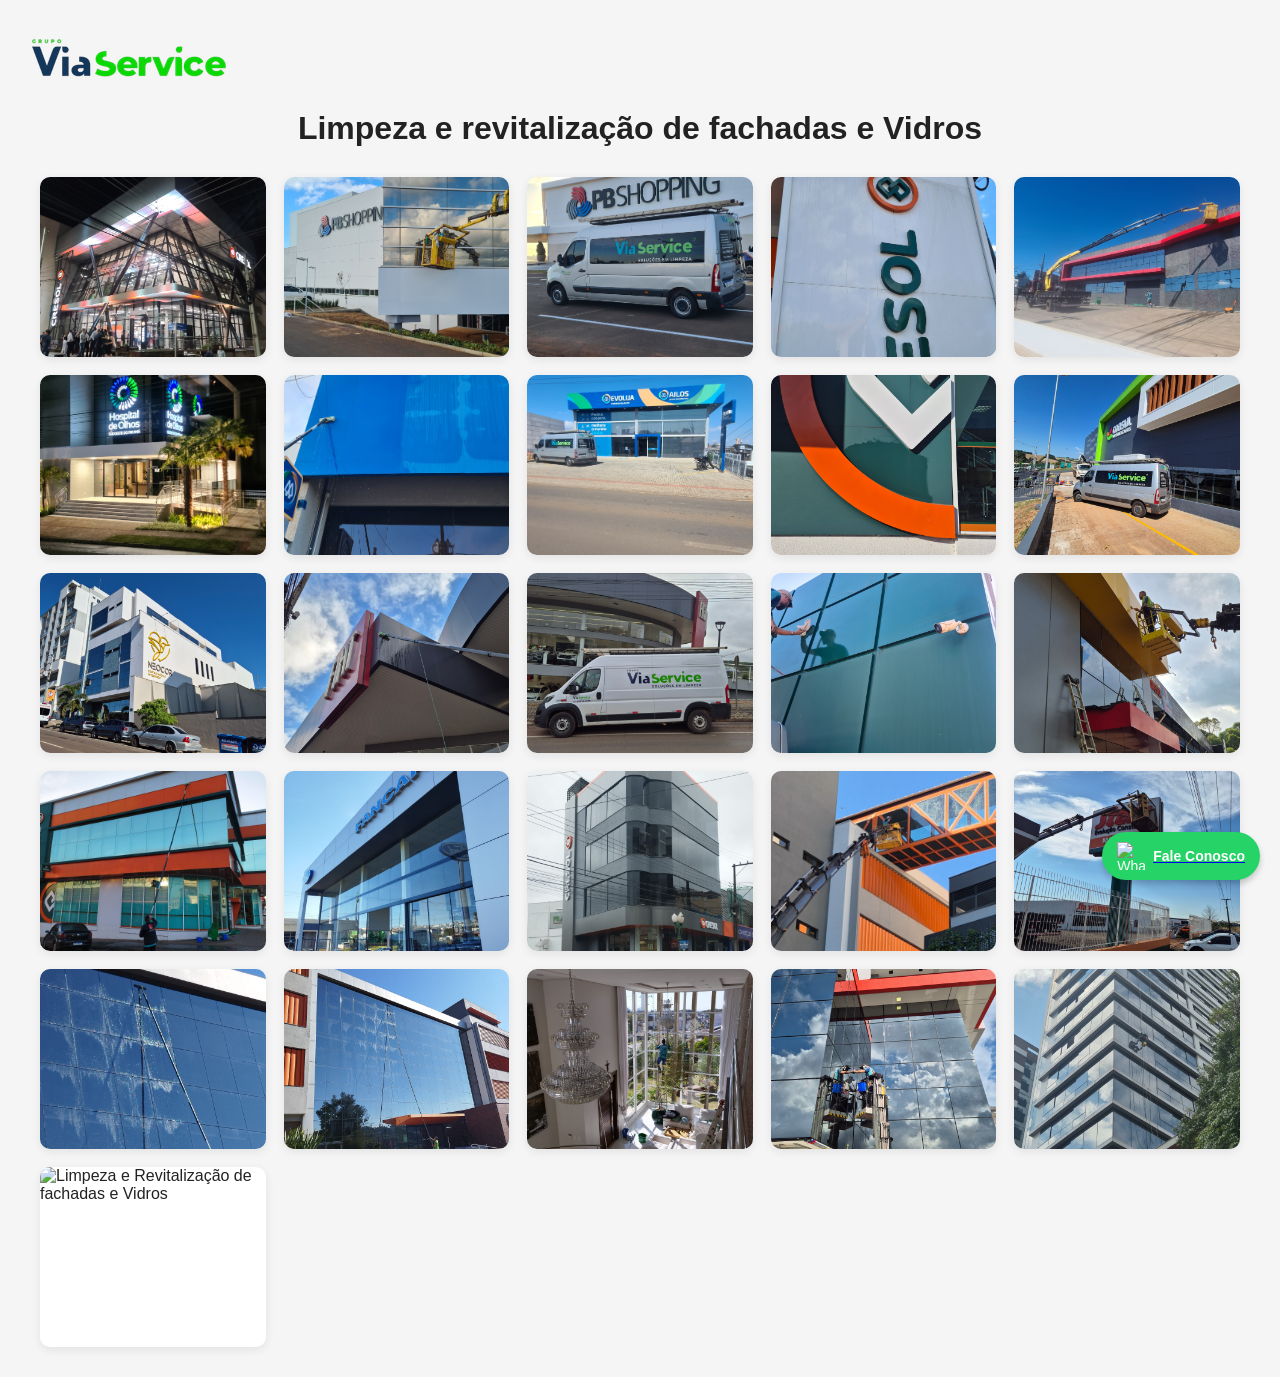
==== galery-altura.html @ c951f5f1 "update images" ====
<!doctype html>
<html>
<html lang="pt-BR">

<head>
    <meta charset="utf-8">
    <meta name="viewport" content="width=device-width, initial-scale=1">
    <meta name="description"
        content="Confira a galeria da Via Service e conheça alguns dos nossos serviços de limpeza comercial, residencial e em altura.">

    <title>Galeria</title>
    <link rel="stylesheet" href="css/style-galery.css">
    <link rel="stylesheet" href="css/templatemo-style.css">
    <script src="js/galery.js" defer></script>

</head>

<body>
    <a href="index.html" class="navbar-brand">
        <img src="img/logo-via-service-trans.png" alt="Via Service">
    </a>
    <h1>Limpeza e revitalização de fachadas e Vidros</h1>
    

    <div class="whatsapp-float right">
        <a href="https://wa.me/554699145279?text=Ol%C3%A1%2C%20gostaria%20de%20saber%20mais%20sobre%20os%20servi%C3%A7os%20da%20*Via%20Service*."
            target="_blank">
            <div class="whatsapp-icon">
                <img decoding="async" src="https://upload.wikimedia.org/wikipedia/commons/6/6b/WhatsApp.svg"
                    alt="WhatsApp">
                <span class="whatsapp-label">Fale Conosco</span>
            </div>
        </a>
    </div>

    <div class="grid">
        <div class="card">
            <img class="gallery-item" src="img/limpeza-fachada/fachadas-1.jpg" alt="Limpeza e Revitalização de fachadas e Vidros"
                data-title="Limpeza Comercial">
        </div>
        <div class="card">
            <img class="gallery-item" src="img/limpeza-fachada/fachadas-2.jpg" alt="Limpeza e Revitalização de fachadas e Vidros"
                data-title="Limpeza Comercial">
        </div>
        <div class="card">
            <img class="gallery-item" src="img/limpeza-fachada/fachadas-5.jpg" alt="Limpeza e Revitalização de fachadas e Vidros"
                data-title="Limpeza Comercial">
        </div>
        <div class="card">
            <img class="gallery-item" src="img/limpeza-fachada/fachadas-6.jpg" alt="Limpeza e Revitalização de fachadas e Vidros"
                data-title="Limpeza Comercial">
        </div>
        <div class="card">
            <img class="gallery-item" src="img/limpeza-fachada/fachadas-7.jpg" alt="Limpeza e Revitalização de fachadas e Vidros"
                data-title="Limpeza Comercial">
        </div>
        <div class="card">
            <img class="gallery-item" src="img/limpeza-fachada/fachadas-8.jpg" alt="Limpeza e Revitalização de fachadas e Vidros"
                data-title="Limpeza Comercial">
        </div>
        <div class="card">
            <img class="gallery-item" src="img/limpeza-fachada/fachadas-9.jpg" alt="Limpeza e Revitalização de fachadas e Vidros"
                data-title="Limpeza Comercial">
        </div>
        <div class="card">
            <img class="gallery-item" src="img/limpeza-fachada/fachadas-10.jpg" alt="Limpeza e Revitalização de fachadas e Vidros"
                data-title="Limpeza Comercial">
        </div>
        <div class="card">
            <img class="gallery-item" src="img/limpeza-fachada/fachadas-11.jpg" alt="Limpeza e Revitalização de fachadas e Vidros"
                data-title="Limpeza Comercial">
        </div>
        <div class="card">
            <img class="gallery-item" src="img/limpeza-fachada/fachadas-12.jpg" alt="Limpeza e Revitalização de fachadas e Vidros"
                data-title="Limpeza Comercial">
        </div>
        <div class="card">
            <img class="gallery-item" src="img/limpeza-fachada/fachadas-13.jpg" alt="Limpeza e Revitalização de fachadas e Vidros"
                data-title="Limpeza Comercial">
        </div>
        <div class="card">
            <img class="gallery-item" src="img/limpeza-fachada/fachadas-14.jpg" alt="Limpeza e Revitalização de fachadas e Vidros"
                data-title="Limpeza Comercial">
        </div>
        <div class="card">
            <img class="gallery-item" src="img/limpeza-fachada/fachadas-15.jpg" alt="Limpeza e Revitalização de fachadas e Vidros"
                data-title="Limpeza Comercial">
        </div>
        <div class="card">
            <img class="gallery-item" src="img/limpeza-fachada/fachadas-16.jpg" alt="Limpeza e Revitalização de fachadas e Vidros"
                data-title="Limpeza Comercial">
        </div>
        <div class="card">
            <img class="gallery-item" src="img/limpeza-fachada/fachadas-17.jpg" alt="Limpeza e Revitalização de fachadas e Vidros"
                data-title="Limpeza Comercial">
        </div>
        <div class="card">
            <img class="gallery-item" src="img/limpeza-fachada/fachadas-18.jpg" alt="Limpeza e Revitalização de fachadas e Vidros"
                data-title="Limpeza Comercial">
        </div>
        <div class="card">
            <img class="gallery-item" src="img/limpeza-fachada/fachadas-19.jpg" alt="Limpeza e Revitalização de fachadas e Vidros"
                data-title="Limpeza Comercial">
        </div>
        <div class="card">
            <img class="gallery-item" src="img/limpeza-fachada/fachadas-20.jpg" alt="Limpeza e Revitalização de fachadas e Vidros"
                data-title="Limpeza Comercial">
        </div>
        <div class="card">
            <img class="gallery-item" src="img/limpeza-fachada/fachadas-21.jpg" alt="Limpeza e Revitalização de fachadas e Vidros"
                data-title="Limpeza Comercial">
        </div>
        <div class="card">
            <img class="gallery-item" src="img/limpeza-fachada/fachadas-22.jpg" alt="Limpeza e Revitalização de fachadas e Vidros"
                data-title="Limpeza Comercial">
        </div>
        <div class="card">
            <img class="gallery-item" src="img/limpeza-fachada/Limpeza de vidros  (1).jpg" alt="Limpeza e Revitalização de fachadas e Vidros"
                data-title="Limpeza Comercial">
        </div>
        <div class="card">
            <img class="gallery-item" src="img/limpeza-fachada/Limpeza de vidros  (2).jpg" alt="Limpeza e Revitalização de fachadas e Vidros"
                data-title="Limpeza Comercial">
        </div>
        <div class="card">
            <img class="gallery-item" src="img/limpeza-fachada/Limpeza de vidros  (4).jpg" alt="Limpeza e Revitalização de fachadas e Vidros"
                data-title="Limpeza Comercial">
        </div>
        <div class="card">
            <img class="gallery-item" src="img/limpeza-fachada/Limpeza de vidros  (5).jpg" alt="Limpeza e Revitalização de fachadas e Vidros"
                data-title="Limpeza Comercial">
        </div>
        <div class="card">
            <img class="gallery-item" src="img/limpeza-fachada/Limpeza de vidros  (6).jpg" alt="Limpeza e Revitalização de fachadas e Vidros"
                data-title="Limpeza Comercial">
        </div>
        <div class="card">
            <img class="gallery-item" src="img/limpeza-fachada/Limpeza de vidros 7.jpg" alt="Limpeza e Revitalização de fachadas e Vidros"
                data-title="Limpeza Comercial">
        </div>

        <div class="lightbox" id="lightbox">

            <button class="lightbox-close" id="closeLightbox" aria-label="Fechar">
                &times;
            </button>


            <button class="lightbox-prev" id="prevImage" aria-label="Anterior">
                &#10094;
            </button>


            <!-- ÁREA DA MÍDIA -->
            <div class="lightbox-media" id="lightboxMedia">

            </div>


            <button class="lightbox-next" id="nextImage" aria-label="Próximo">
                &#10095;
            </button>


            <!-- TÍTULO -->
            <div class="lightbox-title" id="lightboxTitle">
            </div>


            <!-- CONTADOR -->
            <div class="lightbox-counter" id="lightboxCounter">
                1 / 1
            </div>

        </div>



    </div>

    <div class="lightbox" id="lightbox">
        <button class="lightbox-close" id="closeLightbox">
            &times;
        </button>
        <button class="lightbox-prev" id="prevImage">
            &#10094;
        </button>
        <img class="lightbox-image" id="lightboxImage" src="" alt="">
        <button class="lightbox-next" id="nextImage">
            &#10095;
        </button>
        <div class="lightbox-counter" id="lightboxCounter">
            1 / 1
        </div>
    </div>
</body>

</html>
---- css/style-galery.css ----
* {
            box-sizing: border-box;
        }

        body {
            font-family: system-ui, -apple-system, BlinkMacSystemFont, "Segoe UI", Arial, sans-serif;
            margin: 0;
            padding: 30px;
            background: #f5f5f5;
            color: #222;
        }

        h1 {
            text-align: center;
            margin: 0 0 30px;
        }

        /* GALERIA */
        .grid {
            display: grid;
            grid-template-columns: repeat(auto-fill, minmax(220px, 1fr));
            gap: 18px;
            max-width: 1200px;
            margin: 0 auto;
        }

        /* CARD */
        .card {
            background: #fff;
            border-radius: 10px;
            overflow: hidden;
            box-shadow: 0 3px 10px rgba(0, 0, 0, 0.08);
            transition: transform 0.3s ease, box-shadow 0.3s ease;
        }

        .card:hover {
            transform: translateY(-4px);
            box-shadow: 0 8px 20px rgba(0, 0, 0, 0.15);
        }

        /* IMAGEM */
        .card img {
            width: 100%;
            height: 180px;
            object-fit: cover;
            display: block;
            cursor: pointer;
            transition: transform 0.3s ease;
        }

        .card:hover img {
            transform: scale(1.03);
        }

        /* LEGENDA */
        .caption {
            padding: 12px;
            font-size: 14px;
            color: #333;
            text-align: center;
        }


        /* =========================
           LIGHTBOX
        ========================= */

        .lightbox {
            display: none;
            position: fixed;
            z-index: 9999;
            inset: 0;

            background: rgba(0, 0, 0, 0.92);

            align-items: center;
            justify-content: center;
        }

        .lightbox.active {
            display: flex;
        }

        /* IMAGEM GRANDE */
        .lightbox-image {
            max-width: 85%;
            max-height: 85vh;

            object-fit: contain;

            border-radius: 6px;

            box-shadow: 0 10px 40px rgba(0, 0, 0, 0.5);

            animation: zoomIn 0.25s ease;
        }

        @keyframes zoomIn {
            from {
                opacity: 0;
                transform: scale(0.9);
            }

            to {
                opacity: 1;
                transform: scale(1);
            }
        }

        /* BOTÃO FECHAR */
        .lightbox-close {
            position: absolute;
            top: 20px;
            right: 30px;

            background: none;
            border: none;

            color: #fff;

            font-size: 42px;
            font-weight: 300;

            cursor: pointer;

            line-height: 1;

            transition: transform 0.2s ease, opacity 0.2s ease;
        }

        .lightbox-close:hover {
            transform: scale(1.15);
            opacity: 0.7;
        }

        /* BOTÕES DE NAVEGAÇÃO */
        .lightbox-prev,
        .lightbox-next {
            position: absolute;

            top: 50%;
            transform: translateY(-50%);

            width: 55px;
            height: 55px;

            border-radius: 50%;

            border: none;

            background: rgba(255, 255, 255, 0.15);

            color: #fff;

            font-size: 30px;

            cursor: pointer;

            display: flex;
            align-items: center;
            justify-content: center;

            transition: background 0.2s ease, transform 0.2s ease;
        }

        .lightbox-prev {
            left: 25px;
        }

        .lightbox-next {
            right: 25px;
        }

        .lightbox-prev:hover,
        .lightbox-next:hover {
            background: rgba(255, 255, 255, 0.3);
        }

        .lightbox-prev:hover {
            transform: translateY(-50%) scale(1.08);
        }

        .lightbox-next:hover {
            transform: translateY(-50%) scale(1.08);
        }

        /* CONTADOR */
        .lightbox-counter {
            position: absolute;

            bottom: 20px;
            left: 50%;

            transform: translateX(-50%);

            color: #fff;

            font-size: 14px;

            background: rgba(0, 0, 0, 0.4);

            padding: 6px 12px;

            border-radius: 20px;
        }


        /* =========================
           RESPONSIVO
        ========================= */

        @media (max-width: 600px) {

            body {
                padding: 20px 12px;
            }

            .grid {
                grid-template-columns: repeat(2, 1fr);
                gap: 10px;
            }

            .card img {
                height: 130px;
            }

            .lightbox-image {
                max-width: 92%;
                max-height: 80vh;
            }

            .lightbox-prev,
            .lightbox-next {
                width: 42px;
                height: 42px;

                font-size: 22px;
            }

            .lightbox-prev {
                left: 10px;
            }

            .lightbox-next {
                right: 10px;
            }

            .lightbox-close {
                top: 15px;
                right: 18px;
                font-size: 36px;
            }
        }
/* ===============================
   VÍDEO NA GALERIA
================================ */




/* ===============================
   LIGHTBOX MEDIA
================================ */

.lightbox-media {
    max-width: 85%;
    max-height: 80vh;

    display: flex;
    align-items: center;
    justify-content: center;
}


/* IMAGEM */

.lightbox-image {
    max-width: 100%;
    max-height: 80vh;

    object-fit: contain;

    border-radius: 6px;

    box-shadow: 0 10px 40px rgba(0, 0, 0, 0.5);

    animation: zoomIn 0.25s ease;
}





/* ===============================
   ANIMAÇÃO
================================ */

@keyframes zoomIn {

    from {
        opacity: 0;
        transform: scale(0.9);
    }

    to {
        opacity: 1;
        transform: scale(1);
    }

}


/* ===============================
   TÍTULO
================================ */

.lightbox-title {

    position: absolute;

    bottom: 55px;

    left: 50%;

    transform: translateX(-50%);

    color: white;

    font-size: 16px;
    font-weight: 600;

    text-align: center;

    background: rgba(0, 0, 0, 0.45);

    padding: 7px 15px;

    border-radius: 20px;
}


/* ===============================
   RESPONSIVO
================================ */

@media (max-width: 600px) {

    .lightbox-media {

        max-width: 92%;
        max-height: 75vh;

    }

    .lightbox-image {

        max-height: 75vh;

    }

}
---- css/templatemo-style.css ----
/* 

Tinker CSS Template

https://templatemo.com/tm-506-tinker

*/
.whatsapp-float {
  position: fixed;
  bottom: 20px;
  z-index: 9999;
}
.whatsapp-float.right { right: 20px; }
.whatsapp-float.left { left: 20px; }
.whatsapp-float .whatsapp-icon {
  display: flex;
  align-items: center;
  background: #25d366;
  padding: 10px 15px;
  border-radius: 50px;
  color: #fff;
  font-family: Arial, sans-serif;
  font-size: 14px;
  box-shadow: 0 4px 6px rgba(0,0,0,0.2);
  text-decoration: none;
}
.whatsapp-float .whatsapp-icon img {
  width: 28px;
  height: 28px;
  margin-right: 8px;
}
.whatsapp-float .whatsapp-label {
  font-weight: bold;
  color: #fff;
}



* {
    margin: 0;
    padding: 0;
    font-family: 'Roboto', arial, sans-serif;
}

body {
	overflow-x: hidden;
}

ul {
	list-style: none;
	margin: 0px;
}

p {
	color: #7a7a7a;
	font-size: 14px;
	line-height: 24px;
}

.via {
	font-size: 30px;
	color: #09385b;
	font-weight: 800;
	/* text-transform: uppercase; */
	letter-spacing: 1px;
}
.service {
	font-size: 30px;
	color: #4fb848;
	font-weight: 800;
	/* text-transform: uppercase; */
	letter-spacing: 1px;
}

.parallax-content {
  width: 100%;
  min-height: 100vh;
  background-size: cover;
}

.primary-white-button a {
	display: inline-block;
	background-color: #fff;
	font-size: 13px;
	padding: 12px 18px;
	color: #121212;
	font-weight: 500;
	letter-spacing: 1px;
	text-transform: uppercase;
	text-decoration: none;
	border-radius: 20px;
}

.primary-blue-button a {
	display: inline-block;
	background-color: #33c1cf;
	font-size: 13px;
	padding: 12px 18px;
	color: #fff;
	font-weight: 500;
	letter-spacing: 1px;
	text-transform: uppercase;
	text-decoration: none;
	border-radius: 20px;
}

.pop-button h4 {
	display: inline-block;
	background-color: #33c1cf;
	font-size: 13px!important;
	padding: 12px 18px;
	color: #fff;
	font-weight: 400!important;
	letter-spacing: 1px;
	text-transform: uppercase;
	text-decoration: none;
	border-radius: 20px;
	cursor: pointer;
}

.primary-blue-button {
    display: inline-flex;
    align-items: center;
    justify-content: center;
    padding: 5px 10px;
    background-color: #2563eb;
    color: #ffffff;
    text-decoration: none;
    font-size: 16px;
    font-weight: 600;
    border-radius: 8px;
    border: 2px solid #2563eb;
    transition: all 0.3s ease;
    cursor: pointer;
}

.primary-blue-button:hover {
    background-color: #ffffff;
    color: #2563eb;
    transform: translateY(-2px);
    box-shadow: 0 6px 15px rgba(37, 99, 235, 0.25);
}

.primary-blue-button:active {
    transform: translateY(0);
}

.header {
    position: fixed;
    top: 0;
    left: 0;
    width: 100%;
    padding: 0;
    z-index: 10000;
    transition: all 0.2s ease-in-out;
    height: 80px;
    background-color:transparent;  
    
    text-align: center;
    line-height: 40px;
}

.navbar-inverse .navbar-brand, .navbar-inverse .navbar-nav>li>a {
    text-shadow: none;
}

.navbar-brand {
	line-height: 80px;
	padding: 0px;
}

.navbar-nav>li>a {
	color: #000000!important;
	font-size: 13px;
	font-weight: 300;
	text-transform: uppercase;
	text-shadow: none;
	line-height: 80px;
	padding: 0px;
	letter-spacing: 0.5px;
}

.navbar-nav>li {
	margin-left: 45px;
}

.header.active .navbar-nav>li>a {
	font-family: 'Open Sans', arial, sans-serif;
	font-size: 13px;
	font-weight: 300;
	letter-spacing: 0.5px;
	text-transform: uppercase;
	text-shadow: none;
	color: #121212!important;
}

.header.active {
    background-color: rgba(250, 250, 250, 0.98);
    -webkit-box-shadow: 0 1px 5px rgba(0, 0, 0, 0.25);
    -moz-box-shadow: 0 1px 5px rgba(0, 0, 0, 0.25);
    box-shadow: 0 1px 5px rgba(0, 0, 0, 0.25);
}
.navbar-brand {
	font-family: 'Open Sans', sans-serif;
	font-size: 25px;
	text-transform: uppercase;
	color: #fff!important;
	transition: all 0.5s;
	 
}
.navbar-brand em {
	font-style: normal;
	color: #f7c552;
	font-size: 32px;
}
.header.active .navbar-brand {
	color: #121212!important;
}
.header .navbar-brand {
    font-weight: 800;
}
.navbar-inverse {
	background-image: none;
	background-color: transparent;
}
.header .navbar {
    margin: 0;
    border: none;
}
.page-section {
    padding: 80px 0;
}
.navbar-inverse .navbar-toggle {
	margin-top: 22px;
    border-color: #09385b;
    background-color: #09385b;
}
.navbar-inverse .navbar-toggle:hover, .navbar-inverse .navbar-toggle:focus {
	background-color: #09385b;
}
bootstrap.min.css
.navbar-toggle {
    position: relative;
    float: right;
    padding: 9px 10px;
    margin-top: 15px!important;
    margin-right: 15px;
    margin-bottom: 8px;
    background-color: transparent;
    background-image: none;
    border: 1px solid transparent;
    border-radius: 4px;
}
@media (min-width: 768px) {
    .header .navbar-brand {
        padding-left: 0;
    }
    .navbar-nav {
        float: right;
    }
}
@media (max-width: 480px) {
    .page-section h1 {
        font-size: 3em;
    }
    .page-section h2 {
        font-size: 2em;
    }
    .page-section p {
        font-size: 1em;
        margin: 0 0 20px;
    }
}

.parallax-content {
  width: 100%;
  min-height: 100vh;
  background-size: cover;
}

.baner-content {
	width: 100%;
  	padding-top: 35vh;
  	text-align: center;
  	background-image: url(../img/limpeza-de-vidro-capa-principal.jpg);
  	vertical-align: middle;
}

h3 {
	font-size: 25px;
	font-weight: 800;
	color: #4fb848;
	margin-bottom: 20px;
	margin: 0px;
	padding: 5px 0px 0px 315px;
	text-align: left;
}

.baner-content .text-content {
	text-align: center;
}

/* Logo e conteúdo principal da página inicial */
.logo {
	background-color: #ffffffc7;
	border-radius: 25px;
	padding-bottom: 15px;
	
}

.logo .container {
    display: flex;
    flex-direction: column;
    align-items: center;
    justify-content: center;
    text-align: center;
}

.logo img {
    display: block;
    width: 100%;
    max-width: 700px;
    height: auto;
    margin: 0 auto;
    object-fit: contain;
}

/* Ajustes para dispositivos móveis */
@media (max-width: 768px) {
    .logo {
		background-color: #eef0f3;
		border-radius: 25px;
		padding-bottom: 15px;
	}

	.logo img {
        max-width: 500px;
		
    }

    .logo h1 {
        font-size: 25px;
        line-height: 1.3;
    }

    .logo p {
        font-size: 16px;
        line-height: 1.5;
        padding: 0 15px;
    }
}

@media (max-width: 480px) {
	.logo {
		background-color: #eef0f3;
		border-radius: 25px;
		padding-bottom: 15px;
	}

    .logo img {
        max-width: 500px;
		border-radius: 25px;
    }

    .logo h1 {
        font-size: 22px;
    }

    .logo p {
        font-size: 14px;
		
    }
}

.baner-content .text-content h2 {
	font-size: 100px;
	font-weight: 400;
	color: #fff;
}

.baner-content .text-content h2 span {
	font-weight: 700;
	color: #4fb848!important;
}

.baner-content .text-content h2 em {
	font-style: normal;
	font-weight: 700;
	color: #09385b!important;
}

.baner-content .text-content p {
	color: #000000;
	font-size: 25px;
	line-height: 24px;
	padding: 0px 25%;
}

.baner-content .text-content .primary-white-button {
	margin-top: 25px;
}

.btn-fotos {
    display: inline-block;
    padding: 5px 10px;
	margin-bottom: 10px;
    color: #fff;
    background-color: #2c3e50;
    border: 1px solid #2c3e50;
    border-radius: 3px;
    text-decoration: none;
    font-size: 11px;
    font-weight: 500;
    letter-spacing: 0.5px;
    transition: background-color 0.3s ease;
}

.btn-fotos:hover {
    color: #fff;
    background-color: #1a252f;
    border-color: #1a252f;
    text-decoration: none;
}

#about {
	padding: 15px 0px;
	/* background-image: url(../img/about-bg.jpg); */
	background-image: url(../img/Limpeza\ de\ vidros\ \ \(7\).jpg);
	background-repeat: no-repeat;
	background-size: cover;
	background-attachment: fixed;
}

#about .section-heading {
	background-color: rgba(0, 0, 0, 0.656);
	border-radius: 20px;
	padding: 15px 15px;
	margin-bottom: 30px;
	
}

#about .section-heading h4{
	font-size: 30px;
	color: #fff;
}

#about .section-heading p{
	font-size: 16px;
	color: #fff;
}

#about .service-item {
	text-align: center;
	background-color: rgba(0, 0, 0, 0.656);
	border-radius: 20px;
	padding: 30px 15px;
}

#about .service-item .icon {
	width: 110px;
	height: 110px;
	display: inline-block;
	text-align: center;
	line-height: 104px;
	border: 3px solid #fff;
	border-radius: 50%;
	background-color: #4fb848;
}

#about .service-item h4 {
	margin-bottom: 30px;
	margin-top: 45px;
	font-size: 20px;
	font-weight: 500;
	color: #fff;
	letter-spacing: 1px;
}

#about .service-item .line-dec {
	width: 100%;
	height: 1px;
	background-color: rgba(250, 250, 250, 0.5);
}

#about .service-item p {
	color: #fff;
	margin-top: 30px;
	font-size: 17px;
	text-align: center;
}

#about .service-item .primary-blue-button {
	margin-top: 35px;
}


.projects-holder .mix {
  display: none;
}

.projects-holder {
	padding: 30px 15px 0px 15px;
}

.filter-categories {
  margin-top: 60px;
}

.filter-categories ul li {
  margin: 0px 10px 15px 0px;
  display: block;
}

.filter-categories ul li span {
  cursor: pointer;
  color: #fff;
  display: inline-block;
  font-size: 15px;
  text-transform: capitalize;
  font-weight: 500;
  left: 0.5px;
}

.filter-categories ul li.active span {
  color: #f7c552;
}

#portfolio .container{
	display: flex;
	flex-direction: column;
	width: 100vw;
}

#portoflio .page-section {
	padding: 0px;
}

#portfolio .section-heading {
	padding-top: 50px;
	padding-bottom: 50px;
	background-color: rgba(0, 0, 0, 0.656);
	text-align: center;
	
}

#portfolio .project-item {
	margin: 0px -16px;
}

#portfolio .section-heading h4 {
	margin-top: 0px;
	font-size: 25px;
	text-transform: uppercase;
	font-weight: 700;
	color: #fff;
	letter-spacing: 1px;
}

/* #portfolio .section-heading .line-dec {

	width: 100vw;
	height: 1px;
	background-color: rgba(250, 250, 250, 0.5);
	margin: 10px 0px 15px 0px;
} */

#portfolio .section-heading p {
	color: #fff;
	padding-right: 70px;
	font-size: 17px;
}


/* ========================================
   AVALIAÇÕES
======================================== */

#testimonial {
    padding: 80px 0;
	background-color: #09385b;
}

#testimonial .section-heading {
    margin-bottom: 40px;
	
}

#testimonial .section-heading p {
    margin-top: 20px;
	
}

#testimonial p {
    color: #f7f4f4;
	
}

#testimonial h4 {
    color: #000000;
	font-size: 22px;
	
}

/* ESTRELAS */

.stars {
    font-size: 22px;
    letter-spacing: 3px;
    margin-bottom: 20px;
	color: #f7c552;
}


/* TEXTO */

.testimonials-item p {
    font-size: 16px;
    line-height: 1.8;
    font-style: italic;
    margin-bottom: 25px;
	color: #f7f4f4;
}


/* NOME */

.testimonials-item h4 {
    margin-bottom: 5px;
    font-size: 18px;
    font-weight: 600;
	color: #f7f4f4;
}


/* ORIGEM */

.testimonials-item span {
    font-size: 13px;
    opacity: 0.7;
	color: #f7f4f4;
}


/* BOTÃO GOOGLE */

.google-reviews-button {
    text-align: center;
    margin-top: 35px;
}

.google-reviews-button a {
    display: inline-block;
    padding: 12px 25px;

    text-decoration: none;

    border: 1px solid currentColor;
    border-radius: 4px;

    transition: all 0.3s ease;
}

.google-reviews-button a:hover {
    transform: translateY(-2px);
}

/* #testimonial {
	background-color: #09385b;
	text-align: center;
	padding: 100px 0px;
}

#testimonial .testimonials-item h4 {
	color: #fff;
	font-size: 17px;
	font-weight: 500;
	letter-spacing: 0.5px;
	margin-top: 30px;
	margin-bottom: 5px;
}

#testimonial .testimonials-item span {
	font-size: 13px;
	color: #fff;
	letter-spacing: 0.5px;
}

#testimonial .testimonials-item p {
	font-size: 16px;
	color: #9a9a9a;
	font-style: italic;
	font-weight: 300;
	background-color: #fff;
	padding: 30px;
	border-radius: 5px;	
} */

.owl-pagination {
  margin-top: 20px;
  opacity: 1;
  display: inline-block;
}

.owl-page span {
  display: block;
  width: 8px;
  height: 8px;
  margin: 0px 5px;
  filter: alpha(opacity=50);
  opacity: 0.5;
  -webkit-border-radius: 20px;
  -moz-border-radius: 20px;
  border-radius: 20px;
  background: #fff;
}




#blog {
	background-image: url(../img/lapidacao-concreto-residencial.jpeg);
	background-repeat: no-repeat;
	background-size: cover;
	background-attachment: fixed;
}

#blog .section-heading {
	text-align: left;
	padding-top: 60px;
	padding-bottom: 60px;
	background-color: rgba(0, 0, 0, 0.5);
	height: 582px;
	margin-left: -100vh;
	padding-left: 100vh;
	overflow: hidden!important;
}

#blog .section-heading h4 {
	margin-top: 0px;
	font-size: 20px;
	text-transform: uppercase;
	font-weight: 700;
	color: #fff;
	letter-spacing: 1px;
	background-color: #f4f4f4;
	padding: 10px 20px;
	margin-right: 100px;
	border-radius: 20px;
	text-align: center;
}

#blog .section-heading .line-dec {
	width: 270px;
	height: 1px;
	background-color: rgba(250, 250, 250, 0.5);
	margin: 20px 0 15px 0;
}

#blog .section-heading p {
	color: #fff;
	padding-right: 70px;
}

.wrapper {
  text-align: center;
}

.tabs {
  list-style: none;
  margin-top: 40px;
  padding-right: 70px;
}

.tabs li {
  display: block;
  text-align: center;
  margin: 10px 0px;
}

.tabs a {
  display:block;
  text-align:center;
  text-decoration:none;
  text-transform:capitalize;
  letter-spacing: 0.5px;
  color:#121212;
  font-size: 15px;
  font-weight: 500;
  padding: 12px 12px;
  background-color: #fff;
}

.tabs a:hover {
  color: #f7c552;
}

.tabs .active {
  color: #f7c552;
}
#first-tab-group {
	margin-top: 30px;
	margin-bottom: 15px;
}
.tabgroup .text-content	 {
  background-color: #fff;
  color: #fff;
  padding: 25px;
  text-align: left;
}
.tabgroup .text-content h4 {
	font-size: 17px;
	font-weight: 500;
	letter-spacing: 0.5px;
	color: #121212;
	margin-top: 0px;
	margin-bottom: 5px;
}
.tabgroup .text-content span {
	font-size: 13px;
	color: #33c1cf;
}
.tabgroup .text-content a {
	font-size: 13px;
	color: #33c1cf;
	text-decoration: none;
}
.tabgroup .text-content p {
	margin-top: 10px;
	font-size: 14px;
	color: #121212;
}
.tabgroup .text-content img {
	height: 70px;
}

.clearfix:after {
  content:"";
  display:table;
  clear:both;
}

#contact-us {
	background-color: #ffffff;
	text-align: center;
	padding: 80px 0px;
}

#contact-us .section-heading h4 {
	margin-top: 0px;
	font-size: 20px;
	text-transform: uppercase;
	font-weight: 700;
	color: #000000;
	letter-spacing: 1px;
}

#contact-us .section-heading .line-dec {
	width: 270px;
	height: 1px;
	background-color: rgba(0, 0, 0, 0.5);
	margin: 20px auto 15px auto;
}

#contact-us .section-heading p {
	color: #000000;
	padding: 0px 33%;
}

#contact-us .pop-button {
	margin-top: 30px;
}

#contact input {
  border-radius: 0px;
  padding-left: 15px;
  font-size: 13px;
  color: #232323;
  background-color: rgba(250, 250, 250, 1);
  outline: none;
  border: none;
  box-shadow: none;
  line-height: 50px;
  height: 50px;
  width: 100%;
  margin-bottom: 30px;
}

#contact textarea {
  border-radius: 0px;
  padding-left: 15px;
  padding-top: 10px;
  font-size: 13px;
  color: #232323;
  background-color: rgba(250, 250, 250, 1);
  outline: none;
  border: none;
  box-shadow: none;
  height: 165px;
  max-height: 220px;
  width: 100%;
  margin-bottom: 25px;
}

#contact button {
  display: inline-block;
	background-color: #f7c552;
	font-size: 13px;
	padding: 12px 18px;
	color: #fff;
	font-weight: 500;
	letter-spacing: 1px;
	text-transform: uppercase;
	text-decoration: none;
	border-radius: 20px;
}


.pop #contact {
	z-index: 99999;
	position: fixed;
	top: 25%;
	left: 20%;
	right: 20%;
}

.pop {
	z-index: 99999;
	text-align: center;
	padding: 30px;
    display:none;
    position:fixed;
    width: 100%;
    top:0;
    left:0;
    height: 100%;
    background-color: rgba(0, 0, 0, 0.9);
    box-shadow: 0px 0px 15px;
}

.pop span {
	z-index: 999;
	position: relative;
	margin-bottom: 20px;
	cursor: pointer;
	width: 44px;
	height: 44px;
	display: inline-block;
	line-height: 44px;
	color: #fff;
	text-align: center;
	background-color: #33c1cf;
}

.pop span:hover {
	background-color: #596065;
	transition: all 0.5s;
}




footer {
	margin-top: -6px;
	background-color: #efefef;
	padding: 50px 0px;
}
footer .logo em {
	font-style: normal;
	font-size: 28px;
	color: #09385b;
}
footer .logo-ft {
	display: inline-block;
	margin-top: 15px;
	text-decoration: none;
	color: #4fb848!important;
	font-size: 21px;
	font-weight: 900;
	text-transform: uppercase;
	text-shadow: none;
	letter-spacing: 1px;
}

footer .logo p {
	font-weight: 300;
	font-size: 12px;
	color: #000000;
	margin-bottom: -10px;
	letter-spacing: 0.5px;
}

footer .logo span {
	font-weight: 600;
	color: #f7c552;
}

footer .logo a {
	color: #FFF;
}

footer .logo a:hover {
	color: #9F0;
}

footer .location h4 {
	margin-top: 0px;
	font-size: 13px;
	font-weight: 500;
	color: #000000;
	text-transform: uppercase;
	letter-spacing: 0.5px;
	margin-bottom: 30px;
}

footer .location ul li {
	font-size: 13px;
	color: #000000;
	display: inline-block;
	line-height: 24px;
	letter-spacing: 0.5px;
	padding-top: 2px;
	padding-bottom: 2px;
}

footer .location ul li:first-child {
	margin-right: 15px;
	padding-right: 15px;
	border-right: 1px solid rgba(250, 250, 250, 0.1);
}

footer .contact-info h4 {
	margin-top: 0px;
	font-size: 13px;
	font-weight: 500;
	color: #000000;
	text-transform: uppercase;
	letter-spacing: 0.5px;
	margin-bottom: 30px;
}

footer .contact-info ul li {
	font-size: 13px;
	color: #000000;
	display: inline-block;
	line-height: 24px;
	letter-spacing: 0.5px;
	padding-top: 5px;
	padding-bottom: 5px;
	font-weight: 300;
	margin-bottom: -15px;
}

footer .contact-info ul li em {
	font-style: normal;
	font-weight: 500;
}

footer .connect-us h4 {
	margin-top: 0px;
	font-size: 13px;
	font-weight: 500;
	color: #000000;
	text-transform: uppercase;
	letter-spacing: 0.5px;
	margin-bottom: 35px;
}

footer .connect-us ul li {
	display: inline-block;
	margin-right: 2px;
}

footer .connect-us ul li a {
	display: inline-block;
	width: 28px;
	height: 28px;
	line-height: 28px;
	text-align: center;
	background-color: #ffffff;
	border-radius: 50%;
	color: #373a3c;
	font-size: 20px;
	transition: all 0.3s;
}
footer .connect-us ul li a:hover {
	background-color: #f7c552;
}

/* ========================================
   CARROSSEL
======================================== */

.clients-carousel {
    width: 100%;
    overflow: hidden;
    position: relative;
}


/* CARROSSEL */


.services-track {
    display: flex;
    align-items: stretch;
    gap: 20px;
    overflow-x: auto;
    scroll-behavior: smooth;
    scroll-snap-type: x mandatory;
    scrollbar-width: none;
    -webkit-overflow-scrolling: touch;
}

/* Cartões com altura uniforme */
.service-slide {
    flex: 0 0 calc(25% - 15px);
    display: flex;
    min-width: 0;
    scroll-snap-align: start;
}

.service-slide .service-item {
    width: 100%;
    height: auto;
    min-height: 500px;
    box-sizing: border-box;

    display: flex;
    flex-direction: column;
    align-items: center;

    padding: 30px 15px;
    border-radius: 20px;

    background: rgba(0, 0, 0, 0.65);
    text-align: center;
}

/* Não limitar o conteúdo dos textos */
.service-slide p {
    color: #fff;
    font-size: 16px;
    line-height: 1.5;
    margin: 0;
    overflow: visible;
}

/* Tablets */
@media (max-width: 991px) {
    .service-slide {
        flex: 0 0 calc(50% - 10px);
    }
}

/* Celulares */
@media (max-width: 600px) {
    .service-slide {
        flex: 0 0 100%;
    }

    .service-slide .service-item {
        min-height: 0;
        padding: 25px 20px;
    }
}
/* Botão Veja Fotos */
.services-carousel .service-item .btn-fotos {
    display: inline-flex;
    align-items: center;
    justify-content: center;

    padding: 9px 20px;
    margin: 10px 0 5px;

    background: #b0b2b7;
    color: #fff !important;

    border: 1px solid #b0b2b7;
    border-radius: 6px;

    font-size: 12px;
    font-weight: 700;
    letter-spacing: 0.6px;
    text-decoration: none !important;
    text-transform: uppercase;

    transition: all 0.25s ease;
    cursor: pointer;
    flex-shrink: 0;
}

/* Efeito ao passar o mouse */
.services-carousel .service-item .btn-fotos:hover {
    background: #1749b5;
    border-color: #1749b5;
    color: #fff !important;
    transform: translateY(-2px);
    box-shadow: 0 4px 10px rgba(0, 0, 0, 0.25);
}

/* Efeito ao clicar */
.services-carousel .service-item .btn-fotos:active {
    transform: scale(0.97);
}

/* Ajuste para celulares */
@media (max-width: 600px) {
    .services-carousel .service-item .btn-fotos {
        padding: 10px 22px;
        font-size: 12px;
    }
}

.services-carousel {
    position: relative;
    width: 100%;
    overflow: hidden;
}

.services-carousel .carousel-arrow {
    position: absolute !important;
    top: 50% !important;
    transform: translateY(-50%) !important;

    width: 45px !important;
    height: 45px !important;

    display: flex !important;
    align-items: center;
    justify-content: center;

    background-color: #09385b !important;
    color: #ffffff !important;

    border: 2px solid #ffffff !important;
    border-radius: 50% !important;

    font-size: 24px !important;
    cursor: pointer;
    z-index: 999 !important;

    opacity: 1 !important;
    visibility: visible !important;
}

.services-carousel .carousel-arrow.prev {
    left: 5px !important;
}

.services-carousel .carousel-arrow.next {
    right: 5px !important;
}

.services-carousel .carousel-arrow:hover {
    background-color: #2563eb !important;
}

@media (max-width: 600px) {
    .services-carousel .carousel-arrow {
        width: 35px !important;
        height: 35px !important;
        font-size: 18px !important;
    }
}

/* ========================================
   TRACK
======================================== */

.clients-track {
    display: flex;
    width: max-content;

    animation: clientsScroll 30s linear infinite;
}


/* ========================================
   GRUPO DE LOGOS
======================================== */

.clients-group {
    display: flex;
    align-items: center;
    gap: 70px;

    padding-right: 70px;

    flex-shrink: 0;
}


/* ========================================
   LOGOS
======================================== */

.client-logo {
    width: 220px;
    height: 130px;

    display: flex;
    align-items: center;
    justify-content: center;

    flex-shrink: 0;
}


.client-logo img {
    max-width: 190px;
    max-height: 110px;

    width: auto;
    height: auto;

    object-fit: contain;

    opacity: 0.65;

    transition: all 0.3s ease;
}


/* ========================================
   HOVER
======================================== */

.client-logo:hover img {
    opacity: 1;
    transform: scale(1.08);
}


/* ========================================
   ANIMAÇÃO
======================================== */

@keyframes clientsScroll {

    from {
        transform: translateX(0);
    }

    to {
        transform: translateX(-50%);
    }

}


/* ========================================
   PAUSAR
======================================== */

.clients-carousel:hover .clients-track {
    animation-play-state: paused;
}


/* ========================================
   MOBILE
======================================== */

@media (max-width: 768px) {

    .clients-group {
        gap: 40px;
        padding-right: 40px;
    }

    .client-logo {
        width: 180px;
        height: 110px;
    }

    .client-logo img {
        max-width: 160px;
        max-height: 90px;
    }

}

/* RESPONSIVE */

@media (max-width: 991px){

	h3 {
		padding: 0px 0px 0px 100px;
	}
	
	.baner-content .text-content p {
		padding: 0px 15%;
	}


	#about .service-item {
		margin-bottom: 80px;
	} 



	#portfolio .section-heading {		
		text-align: center;
		padding-top: 20px;
		/* padding-bottom: 100px; */
		background-color: #09385b;
		height: 300px;
		margin-left: -15px;
		padding-left: 0vh;
		margin-right: -15px;
		padding-right: 0vh;
		overflow: hidden;

	}

	#blog .section-heading h4 {
		/* text-transform: uppercase; */
		font-weight: 700;
		/* padding: 10px 20px; */
		/* margin-right: 10px; */
		margin: 0px 50px;
	}

	#portfolio .section-heading .line-dec {
		margin: 20px auto 15px auto;
	}

	#portfolio .section-heading p {
		padding: 0px 20px;
	}

	.projects-holder {
		text-align: center;
		padding: 15px 0px;
	}

	#portfolio .project-item {
		margin: 15px 0px;
	}

	#blog .section-heading {
		text-align: center;
		padding-top: 100px;
		padding-bottom: 100px;
		background-color: rgba(0, 0, 0, 0.5);
		margin-left: -15px;
		padding-left: 0vh;
		margin-right: -15px;
		padding-right: 0vh;
		overflow: hidden!important;
	}

	#blog .section-heading .line-dec {
		margin: 20px auto 15px auto;
	}

	#blog .section-heading p {
		padding: 0px 30px;
	}

	.tabs {
		padding: 0px 45px;
	}

	#first-tab-group {
		margin-bottom: 30px;
	}

	#contact-us .section-heading p {
		padding: 0px 10%;
	}

	footer {
		text-align: center;
	}

	footer .logo {
		margin-bottom: 30px;
		padding-bottom: 30px;
		border-bottom: 1px solid rgba(250, 250, 250, 0.1);
	}

	footer .location {
		margin-bottom: 30px;
		padding-bottom: 30px;
		border-bottom: 1px solid rgba(250, 250, 250, 0.1);
	}

	footer .contact-info {
		margin-bottom: 30px;
		padding-bottom: 30px;
		border-bottom: 1px solid rgba(250, 250, 250, 0.1);
	}

	footer .contact-info ul li {
		margin-right: 10px;
		margin-left: 10px;
	}

}

@media (max-width: 768px){
	
	h3 {
		padding: 0px 0px 0px 100px;
	}

	.baner-content .text-content p {
		padding: 0px 10%;
	}
	#main-nav {
		margin-left: -15px;
		margin-right: -15px;
		border-top: none;
		margin-top: 15px;
		background-color: rgba(250, 250, 250, 0.95);
	}

	.navbar-nav {
		margin-top: 0px;
		margin-bottom: 0px;
	}

	.navbar-inverse .navbar-nav>li {
		margin-left: 0px;
		border-bottom: 1px solid rgba(0, 0, 0, 0.1);
	}

	.navbar-inverse .navbar-nav>li:last-child {
		border-bottom: none;
	}


	.navbar-inverse .navbar-nav>li>a {
		font-family: 'Roboto', sans-serif!important;
		line-height: 55px;
		color: #343434!important;
	}

}

@media (max-width: 385px){

	h3 {
		padding: 0px 0px 0px 100px;
	}
	footer .location ul li {
		display: block;
	}

	footer .location ul li:first-child {
		margin-right: 0px;
		padding-right: 0px;
		border-right: none;
	}

}
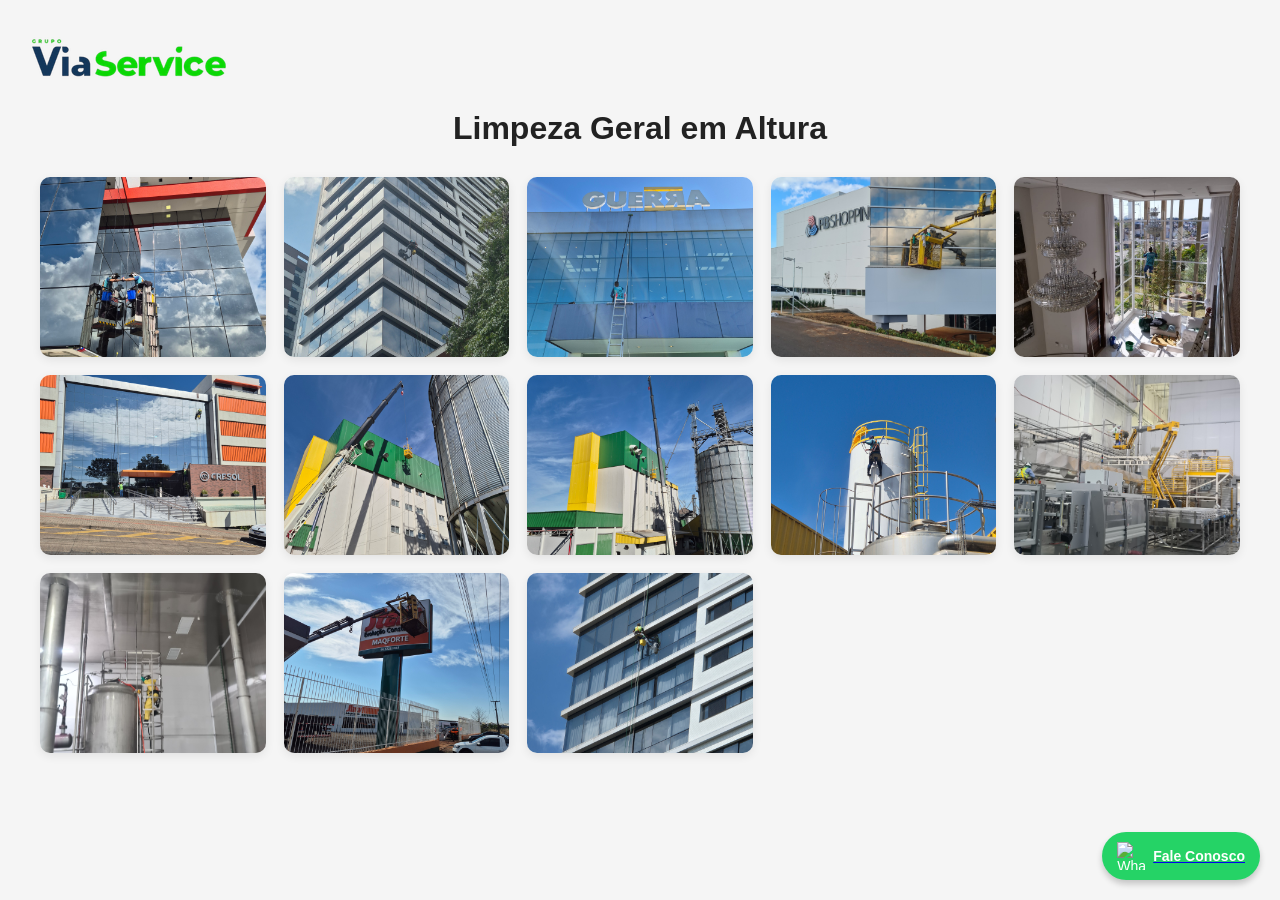
==== commit 624da5ba: "Update services" ====
--- a/galery-altura.html
+++ b/galery-altura.html
@@ -19,7 +19,7 @@
     <a href="index.html" class="navbar-brand">
         <img src="img/logo-via-service-trans.png" alt="Via Service">
     </a>
-    <h1>Limpeza e revitalização de fachadas e Vidros</h1>
+    <h1>Limpeza Geral em Altura</h1>
     
 
     <div class="whatsapp-float right">
@@ -35,109 +35,58 @@
 
     <div class="grid">
         <div class="card">
-            <img class="gallery-item" src="img/limpeza-fachada/fachadas-1.jpg" alt="Limpeza e Revitalização de fachadas e Vidros"
-                data-title="Limpeza Comercial">
+            <img class="gallery-item" src="img/limpeza-fachada/Limpeza de vidros  (5).jpg" alt="Limpeza em Altura"
+                data-title="Limpeza em Altura Cresol">
         </div>
         <div class="card">
-            <img class="gallery-item" src="img/limpeza-fachada/fachadas-2.jpg" alt="Limpeza e Revitalização de fachadas e Vidros"
-                data-title="Limpeza Comercial">
+            <img class="gallery-item" src="img/limpeza-fachada/Limpeza de vidros  (6).jpg" alt="Limpeza em Altura"
+                data-title="Limpeza em Altura Prédio Residencial">
         </div>
         <div class="card">
-            <img class="gallery-item" src="img/limpeza-fachada/fachadas-5.jpg" alt="Limpeza e Revitalização de fachadas e Vidros"
-                data-title="Limpeza Comercial">
+            <img class="gallery-item" src="img/limpeza-fachada/Limpeza de vidros  (8) (1).jpg" alt="Limpeza em Altura"
+                data-title="Limpeza em Altura Guerra">
         </div>
         <div class="card">
-            <img class="gallery-item" src="img/limpeza-fachada/fachadas-6.jpg" alt="Limpeza e Revitalização de fachadas e Vidros"
-                data-title="Limpeza Comercial">
+            <img class="gallery-item" src="img/limpeza-fachada/Limpeza de vidros  (12) (1).jpg" alt="Limpeza em Altura"
+                data-title="Limpeza em Altura PB Shopping">
         </div>
         <div class="card">
-            <img class="gallery-item" src="img/limpeza-fachada/fachadas-7.jpg" alt="Limpeza e Revitalização de fachadas e Vidros"
-                data-title="Limpeza Comercial">
+            <img class="gallery-item" src="img/limpeza-fachada/Limpeza de vidros  (4).jpg" alt="Limpeza em Altura"
+                data-title="Limpeza em Altura Fachada Residencial">
         </div>
         <div class="card">
-            <img class="gallery-item" src="img/limpeza-fachada/fachadas-8.jpg" alt="Limpeza e Revitalização de fachadas e Vidros"
-                data-title="Limpeza Comercial">
+            <img class="gallery-item" src="img/limpeza-fachada/Limpeza de vidros  (7) (2).jpg" alt="Limpeza em Altura"
+                data-title="Limpeza em Altura Fachada Cresol">
         </div>
         <div class="card">
-            <img class="gallery-item" src="img/limpeza-fachada/fachadas-9.jpg" alt="Limpeza e Revitalização de fachadas e Vidros"
-                data-title="Limpeza Comercial">
+            <img class="gallery-item" src="img/limpeza-industrial/Limpeza industrial (7).jpg" alt="Limpeza em Altura"
+                data-title="Limpeza em Altura Indusrtrial">
         </div>
         <div class="card">
-            <img class="gallery-item" src="img/limpeza-fachada/fachadas-10.jpg" alt="Limpeza e Revitalização de fachadas e Vidros"
-                data-title="Limpeza Comercial">
+            <img class="gallery-item" src="img/limpeza-industrial/Limpeza industrial (8).jpg" alt="Limpeza em Altura"
+                data-title="Limpeza em Altura Industrial">
         </div>
         <div class="card">
-            <img class="gallery-item" src="img/limpeza-fachada/fachadas-11.jpg" alt="Limpeza e Revitalização de fachadas e Vidros"
-                data-title="Limpeza Comercial">
+            <img class="gallery-item" src="img/limpeza-industrial/Limpeza industrial (10).jpg" alt="Limpeza em Altura"
+                data-title="Limpeza em Altura Industrial">
         </div>
         <div class="card">
-            <img class="gallery-item" src="img/limpeza-fachada/fachadas-12.jpg" alt="Limpeza e Revitalização de fachadas e Vidros"
-                data-title="Limpeza Comercial">
+            <img class="gallery-item" src="img/limpeza-industrial/Limpeza industrial (12).jpg" alt="Limpeza em Altura"
+                data-title="Limpeza em Altura Industrial">
         </div>
         <div class="card">
-            <img class="gallery-item" src="img/limpeza-fachada/fachadas-13.jpg" alt="Limpeza e Revitalização de fachadas e Vidros"
-                data-title="Limpeza Comercial">
+            <img class="gallery-item" src="img/limpeza-industrial/Limpeza industrial (13).jpg" alt="Limpeza em Altura"
+                data-title="Limpeza em Altura Industrial">
         </div>
         <div class="card">
-            <img class="gallery-item" src="img/limpeza-fachada/fachadas-14.jpg" alt="Limpeza e Revitalização de fachadas e Vidros"
-                data-title="Limpeza Comercial">
+            <img class="gallery-item" src="img/limpeza-fachada/fachadas-22.jpg" alt="Limpeza em Altura"
+                data-title="Limpeza em Altura Fachada Stara">
         </div>
         <div class="card">
-            <img class="gallery-item" src="img/limpeza-fachada/fachadas-15.jpg" alt="Limpeza e Revitalização de fachadas e Vidros"
-                data-title="Limpeza Comercial">
+            <img class="gallery-item" src="img/limpeza-de-vidro-capa-principal.jpg" alt="Limpeza em Altura"
+                data-title="Limpeza em Altura Prédio Residencial">
         </div>
-        <div class="card">
-            <img class="gallery-item" src="img/limpeza-fachada/fachadas-16.jpg" alt="Limpeza e Revitalização de fachadas e Vidros"
-                data-title="Limpeza Comercial">
-        </div>
-        <div class="card">
-            <img class="gallery-item" src="img/limpeza-fachada/fachadas-17.jpg" alt="Limpeza e Revitalização de fachadas e Vidros"
-                data-title="Limpeza Comercial">
-        </div>
-        <div class="card">
-            <img class="gallery-item" src="img/limpeza-fachada/fachadas-18.jpg" alt="Limpeza e Revitalização de fachadas e Vidros"
-                data-title="Limpeza Comercial">
-        </div>
-        <div class="card">
-            <img class="gallery-item" src="img/limpeza-fachada/fachadas-19.jpg" alt="Limpeza e Revitalização de fachadas e Vidros"
-                data-title="Limpeza Comercial">
-        </div>
-        <div class="card">
-            <img class="gallery-item" src="img/limpeza-fachada/fachadas-20.jpg" alt="Limpeza e Revitalização de fachadas e Vidros"
-                data-title="Limpeza Comercial">
-        </div>
-        <div class="card">
-            <img class="gallery-item" src="img/limpeza-fachada/fachadas-21.jpg" alt="Limpeza e Revitalização de fachadas e Vidros"
-                data-title="Limpeza Comercial">
-        </div>
-        <div class="card">
-            <img class="gallery-item" src="img/limpeza-fachada/fachadas-22.jpg" alt="Limpeza e Revitalização de fachadas e Vidros"
-                data-title="Limpeza Comercial">
-        </div>
-        <div class="card">
-            <img class="gallery-item" src="img/limpeza-fachada/Limpeza de vidros  (1).jpg" alt="Limpeza e Revitalização de fachadas e Vidros"
-                data-title="Limpeza Comercial">
-        </div>
-        <div class="card">
-            <img class="gallery-item" src="img/limpeza-fachada/Limpeza de vidros  (2).jpg" alt="Limpeza e Revitalização de fachadas e Vidros"
-                data-title="Limpeza Comercial">
-        </div>
-        <div class="card">
-            <img class="gallery-item" src="img/limpeza-fachada/Limpeza de vidros  (4).jpg" alt="Limpeza e Revitalização de fachadas e Vidros"
-                data-title="Limpeza Comercial">
-        </div>
-        <div class="card">
-            <img class="gallery-item" src="img/limpeza-fachada/Limpeza de vidros  (5).jpg" alt="Limpeza e Revitalização de fachadas e Vidros"
-                data-title="Limpeza Comercial">
-        </div>
-        <div class="card">
-            <img class="gallery-item" src="img/limpeza-fachada/Limpeza de vidros  (6).jpg" alt="Limpeza e Revitalização de fachadas e Vidros"
-                data-title="Limpeza Comercial">
-        </div>
-        <div class="card">
-            <img class="gallery-item" src="img/limpeza-fachada/Limpeza de vidros 7.jpg" alt="Limpeza e Revitalização de fachadas e Vidros"
-                data-title="Limpeza Comercial">
-        </div>
+               
 
         <div class="lightbox" id="lightbox">
 
@@ -193,6 +142,9 @@
             1 / 1
         </div>
     </div>
+
+    
+
 </body>
 
 </html>
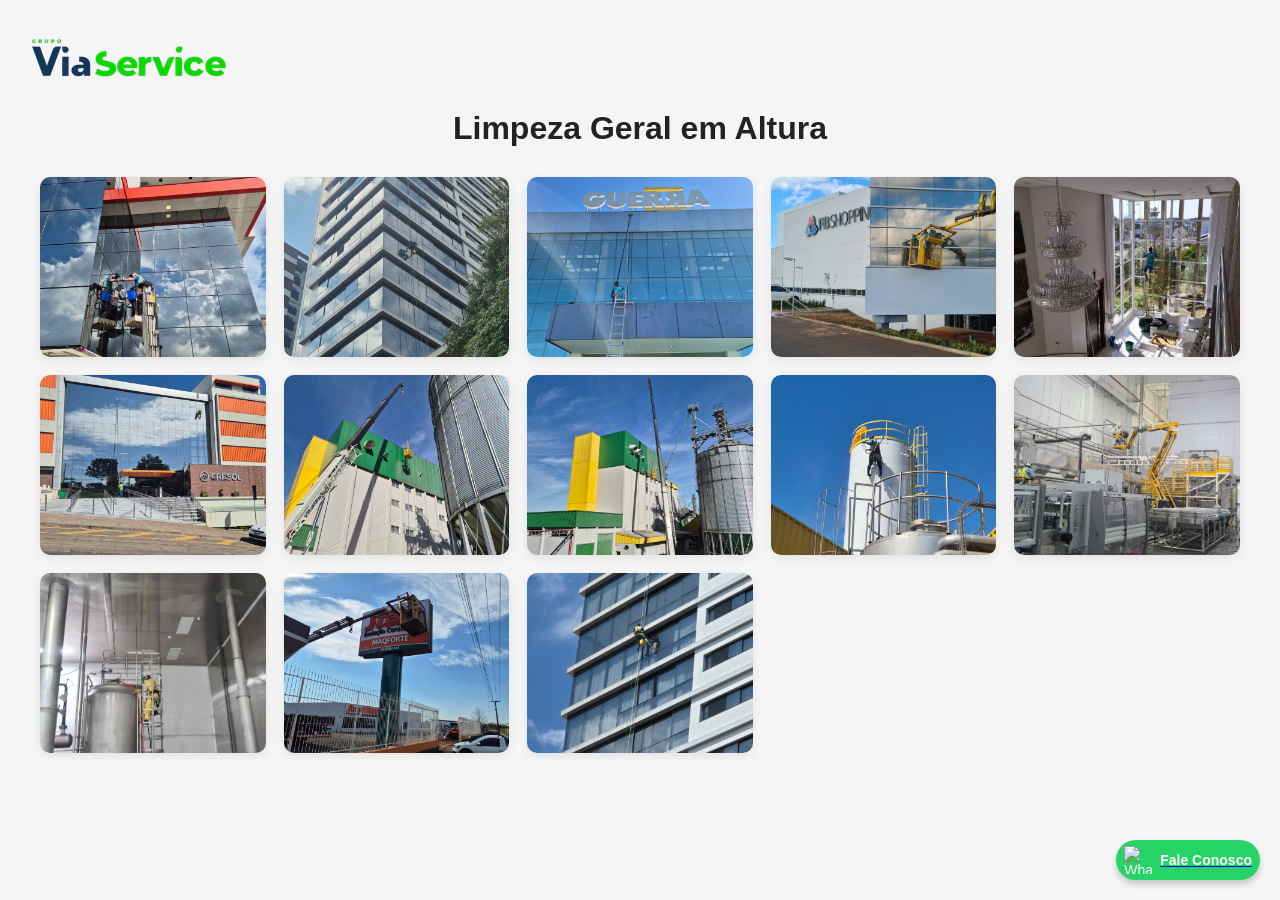
==== commit 924a3562: "update" ====
--- a/galery-altura.html
+++ b/galery-altura.html
@@ -8,9 +8,10 @@
     <meta name="description"
         content="Confira a galeria da Via Service e conheça alguns dos nossos serviços de limpeza comercial, residencial e em altura.">
 
-    <title>Galeria</title>
+    <title>Via Service | Limpeza em Altura</title>
     <link rel="stylesheet" href="css/style-galery.css">
     <link rel="stylesheet" href="css/templatemo-style.css">
+    <link rel="icon" type="image/svg+xml" href="img/logo-abreviado-transparente.png" sizes="60x60">
     <script src="js/galery.js" defer></script>
 
 </head>
--- a/css/templatemo-style.css
+++ b/css/templatemo-style.css
@@ -16,7 +16,7 @@
   display: flex;
   align-items: center;
   background: #25d366;
-  padding: 10px 15px;
+  padding: 6px 8px;
   border-radius: 50px;
   color: #fff;
   font-family: Arial, sans-serif;
@@ -93,7 +93,7 @@
 
 .primary-blue-button a {
 	display: inline-block;
-	background-color: #33c1cf;
+	background-color: #184c75;
 	font-size: 13px;
 	padding: 12px 18px;
 	color: #fff;
@@ -123,13 +123,13 @@
     align-items: center;
     justify-content: center;
     padding: 5px 10px;
-    background-color: #2563eb;
+    background-color: #2167e2;
     color: #ffffff;
     text-decoration: none;
     font-size: 16px;
     font-weight: 600;
     border-radius: 8px;
-    border: 2px solid #2563eb;
+    border: 2px solid #2167e2;
     transition: all 0.3s ease;
     cursor: pointer;
 }
@@ -139,6 +139,7 @@
     color: #2563eb;
     transform: translateY(-2px);
     box-shadow: 0 6px 15px rgba(37, 99, 235, 0.25);
+	text-decoration: none;
 }
 
 .primary-blue-button:active {
@@ -172,7 +173,7 @@
 .navbar-nav>li>a {
 	color: #000000!important;
 	font-size: 13px;
-	font-weight: 300;
+	font-weight: 800;
 	text-transform: uppercase;
 	text-shadow: none;
 	line-height: 80px;
@@ -1055,6 +1056,10 @@
 	font-weight: 500;
 }
 
+footer .contact-info ul li a {
+	color: #000000;
+}
+
 footer .connect-us h4 {
 	margin-top: 0px;
 	font-size: 13px;
@@ -1172,10 +1177,10 @@
     padding: 9px 20px;
     margin: 10px 0 5px;
 
-    background: #b0b2b7;
+    background: #09385b;
     color: #fff !important;
 
-    border: 1px solid #b0b2b7;
+    border: 1px solid #09385b;
     border-radius: 6px;
 
     font-size: 12px;
